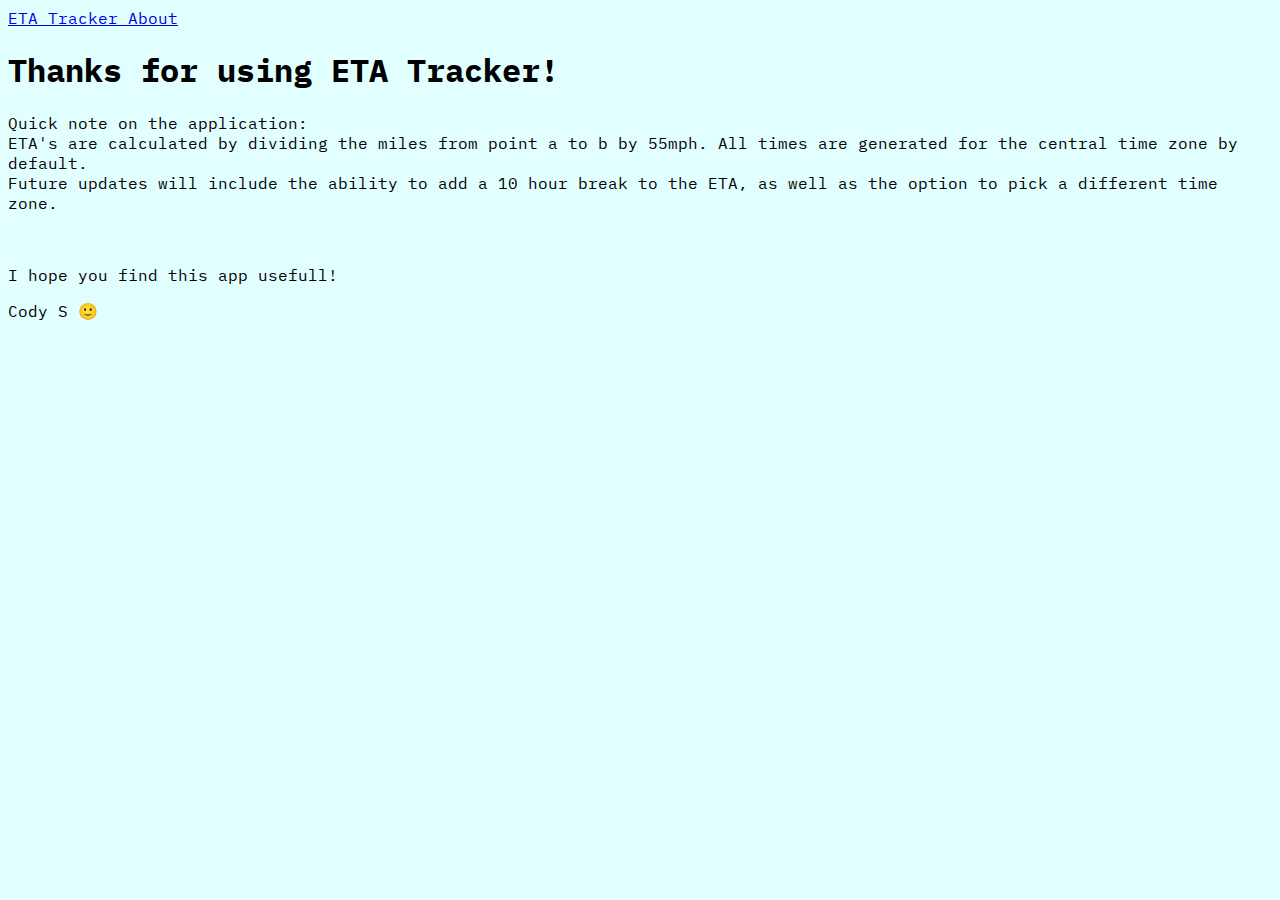
==== about.html @ edee53f6 "final commit for now" ====
<!DOCTYPE html>
<html lang="en">
  <head>
    <title>ETA Tracker</title>
    <!-- Required meta tags -->
    <meta charset="utf-8" />
    <meta
      name="viewport"
      content="width=device-width, initial-scale=1, shrink-to-fit=no"
    />
    <link rel="icon" href="/img/clockTruck.png">
    <!-- Bootstrap CSS v5.2.1 -->
    <link
      href="https://cdn.jsdelivr.net/npm/bootstrap@5.2.1/dist/css/bootstrap.min.css"
      rel="stylesheet"
      integrity="sha384-iYQeCzEYFbKjA/T2uDLTpkwGzCiq6soy8tYaI1GyVh/UjpbCx/TYkiZhlZB6+fzT"
      crossorigin="anonymous"
    />
    <link rel="preconnect" href="https://fonts.googleapis.com" />
    <link rel="preconnect" href="https://fonts.gstatic.com" crossorigin />
    <link
      href="https://fonts.googleapis.com/css2?family=IBM+Plex+Mono&display=swap"
      rel="stylesheet"
    />
    <link rel="stylesheet" href="/css/style.css" />
  </head>

  <body>
    <header>
      <!-- place navbar here -->
      <nav class="navbar navbar-expand navbar-light bg-secondary">
        <div class="nav navbar-nav">
          <a
            class="nav-item nav-link active text-black active"
            href="/index.html"
            aria-current="page"
            >ETA Tracker <span class="visually-hidden"></span
          ></a>
          <a class="nav-item nav-link text-black" href="/about.html">About</a>
        </div>
      </nav>
    </header>
    <main class="container-fluid">
        <h1>Thanks for using ETA Tracker!</h1>
        <p>
            Quick note on the application: <br />
            ETA's are calculated by dividing the 
            miles from point a to b by 55mph.
            All times are generated for the central
            time zone by default. <br />
            Future updates will include the ability to add 
            a 10 hour break to the ETA, as well as the option
            to pick a different time zone.
        </p> 
        <br />
        <p>
            I hope you find this app usefull!
        </p>
    </main>
    <footer>
      <!-- place footer here -->
      <div
        class="bg-secondary fixed-bottom foot d-flex justify-content-center align-items-center"
      >
        <div class="text-light">
          <p class="d-flex justify-content-center">Cody S &#128578;</p>
        </div>
      </div>
    </footer>
    <!-- Bootstrap JavaScript Libraries -->
    <script
      src="https://cdn.jsdelivr.net/npm/@popperjs/core@2.11.6/dist/umd/popper.min.js"
      integrity="sha384-oBqDVmMz9ATKxIep9tiCxS/Z9fNfEXiDAYTujMAeBAsjFuCZSmKbSSUnQlmh/jp3"
      crossorigin="anonymous"
    ></script>

    <script
      src="https://cdn.jsdelivr.net/npm/bootstrap@5.2.1/dist/js/bootstrap.min.js"
      integrity="sha384-7VPbUDkoPSGFnVtYi0QogXtr74QeVeeIs99Qfg5YCF+TidwNdjvaKZX19NZ/e6oz"
      crossorigin="anonymous"
    ></script>
  </body>
</html>
---- css/style.css ----
body {
    background-color: #E2FFFF;
    font-family: 'IBM Plex Mono', monospace;
}

.display {
    width: 30rem;
    height: 20rem;
    padding: .5rem;
}

.foot {
    height: 5rem;
    font-size: 1rem;
}

.heroPic {
    width: 5rem;
}
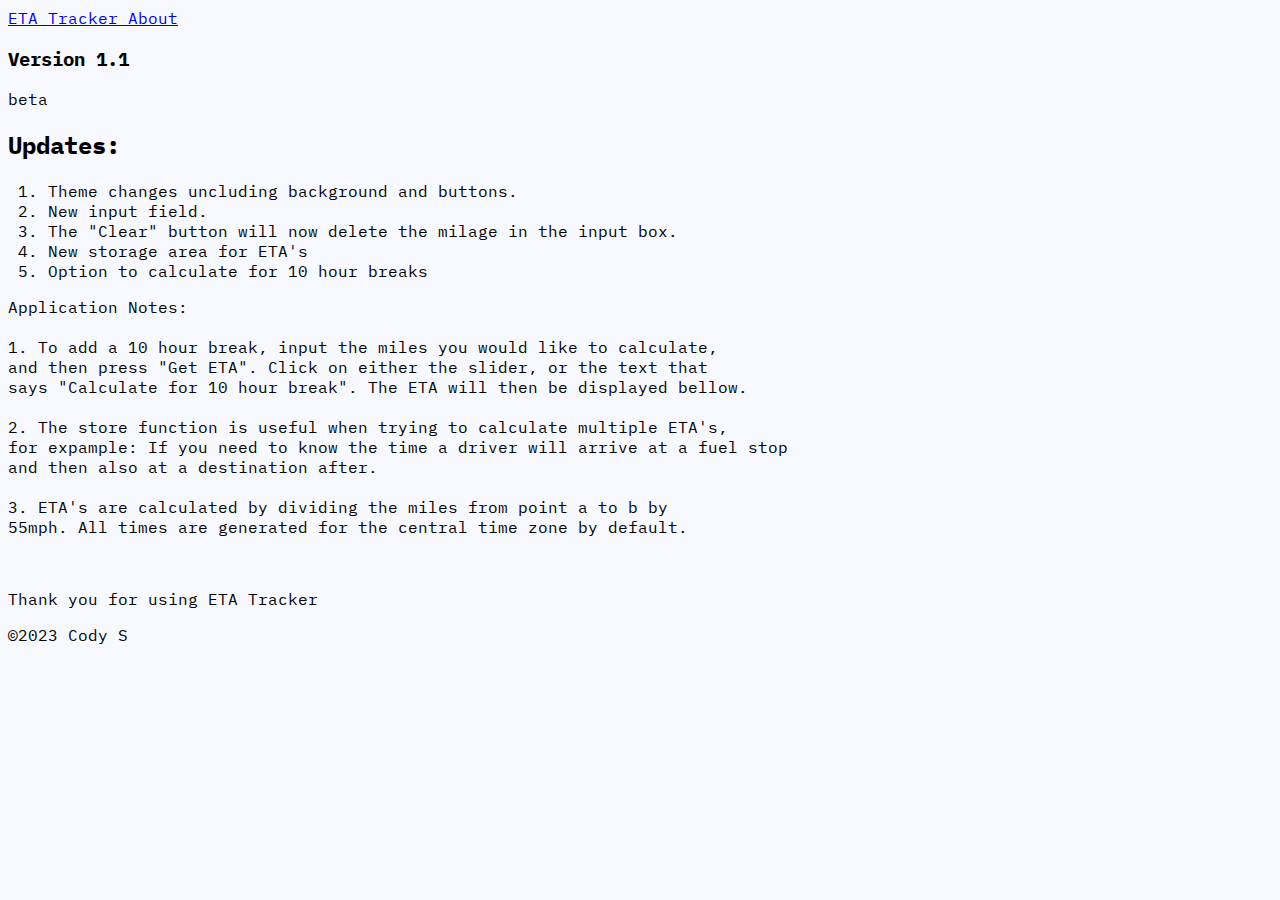
==== commit 71d7c70e: "storage and ten hour calc" ====
--- a/about.html
+++ b/about.html
@@ -8,7 +8,7 @@
       name="viewport"
       content="width=device-width, initial-scale=1, shrink-to-fit=no"
     />
-    <link rel="icon" href="/img/clockTruck.png">
+    <link rel="icon" href="/img/clockTruck.png" />
     <!-- Bootstrap CSS v5.2.1 -->
     <link
       href="https://cdn.jsdelivr.net/npm/bootstrap@5.2.1/dist/css/bootstrap.min.css"
@@ -41,21 +41,37 @@
       </nav>
     </header>
     <main class="container-fluid">
-        <h1>Thanks for using ETA Tracker!</h1>
-        <p>
-            Quick note on the application: <br />
-            ETA's are calculated by dividing the 
-            miles from point a to b by 55mph.
-            All times are generated for the central
-            time zone by default. <br />
-            Future updates will include the ability to add 
-            a 10 hour break to the ETA, as well as the option
-            to pick a different time zone.
-        </p> 
+      <div class="pt-3">
+        <h3>Version 1.1</h3>
+        <p>beta</p>
+      </div>
+      <h2>Updates:</h2>
+      <p>
+        <ol>
+          <li>Theme changes uncluding background and buttons.</li>
+          <li>New input field.</li>
+          <li>The "Clear" button will now delete the milage in the input box.</li>
+          <li>New storage area for ETA's</li>
+          <li>Option to calculate for 10 hour breaks</li>
+        </ol>
+      </p>
+      <p>
+        Application Notes: 
         <br />
-        <p>
-            I hope you find this app usefull!
-        </p>
+        <br />
+        1. To add a 10 hour break, input the miles you would like to calculate, <br />and then press 
+           "Get ETA". Click on either the slider, or the text that <br />says "Calculate for 10 hour 
+            break". The ETA will then be displayed bellow.<br />
+            <br />
+            2. The store function is useful when trying to calculate multiple ETA's, <br />for expample:
+            If you need to know the time a driver will arrive at a fuel stop <br />and then also at a destination after. 
+             <br />
+             <br />
+        3. ETA's are calculated by dividing the miles from point a to b by<br /> 55mph.
+        All times are generated for the central time zone by default. <br />
+      </p>
+      <br />
+      <p>Thank you for using ETA Tracker</p>
     </main>
     <footer>
       <!-- place footer here -->
@@ -63,7 +79,7 @@
         class="bg-secondary fixed-bottom foot d-flex justify-content-center align-items-center"
       >
         <div class="text-light">
-          <p class="d-flex justify-content-center">Cody S &#128578;</p>
+          <p class="d-flex justify-content-center">&copy;2023 Cody S</p>
         </div>
       </div>
     </footer>
@@ -79,5 +95,6 @@
       integrity="sha384-7VPbUDkoPSGFnVtYi0QogXtr74QeVeeIs99Qfg5YCF+TidwNdjvaKZX19NZ/e6oz"
       crossorigin="anonymous"
     ></script>
+    <script src="/script/script.js"></script>
   </body>
 </html>
--- a/css/style.css
+++ b/css/style.css
@@ -1,19 +1,19 @@
 body {
-    background-color: #E2FFFF;
-    font-family: 'IBM Plex Mono', monospace;
+  background-color: #f8f8ff;
+  font-family: "IBM Plex Mono", monospace;
 }
 
 .display {
-    width: 30rem;
-    height: 20rem;
-    padding: .5rem;
+  width: 30rem;
+  height: 20rem;
+  padding: 0.5rem;
 }
 
 .foot {
-    height: 5rem;
-    font-size: 1rem;
+  height: 5rem;
+  font-size: 1rem;
 }
 
 .heroPic {
-    width: 5rem;
-}+  width: 5rem;
+}
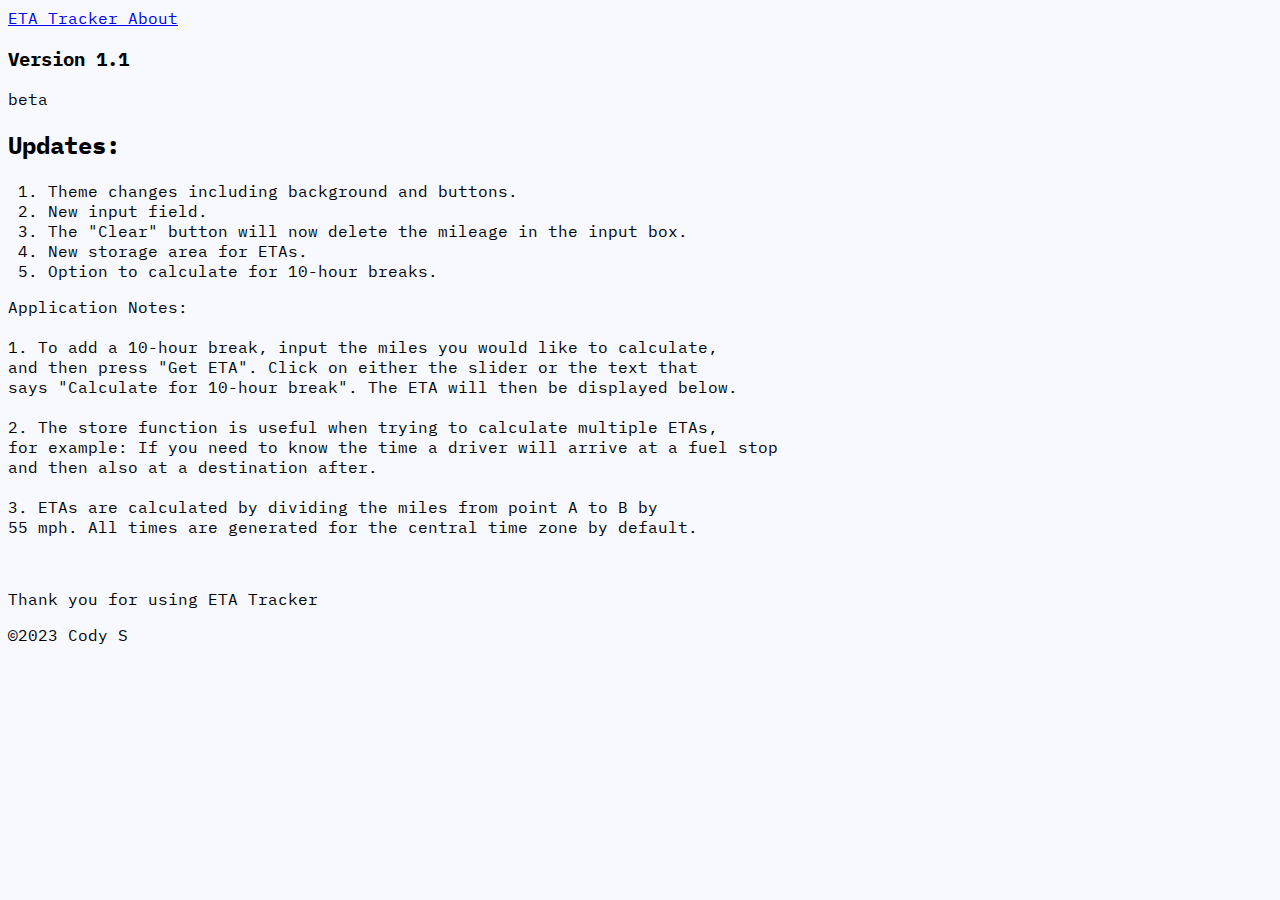
==== commit 42edbbb6: "spelling for the about page bc im dumb" ====
--- a/about.html
+++ b/about.html
@@ -48,27 +48,23 @@
       <h2>Updates:</h2>
       <p>
         <ol>
-          <li>Theme changes uncluding background and buttons.</li>
+          <li>Theme changes including background and buttons.</li>
           <li>New input field.</li>
-          <li>The "Clear" button will now delete the milage in the input box.</li>
-          <li>New storage area for ETA's</li>
-          <li>Option to calculate for 10 hour breaks</li>
+          <li>The "Clear" button will now delete the mileage in the input box.</li>
+          <li>New storage area for ETAs.</li>
+          <li>Option to calculate for 10-hour breaks.</li>
         </ol>
       </p>
       <p>
-        Application Notes: 
-        <br />
-        <br />
-        1. To add a 10 hour break, input the miles you would like to calculate, <br />and then press 
-           "Get ETA". Click on either the slider, or the text that <br />says "Calculate for 10 hour 
-            break". The ETA will then be displayed bellow.<br />
-            <br />
-            2. The store function is useful when trying to calculate multiple ETA's, <br />for expample:
-            If you need to know the time a driver will arrive at a fuel stop <br />and then also at a destination after. 
-             <br />
-             <br />
-        3. ETA's are calculated by dividing the miles from point a to b by<br /> 55mph.
-        All times are generated for the central time zone by default. <br />
+        Application Notes: <br /><br />
+        1. To add a 10-hour break, input the miles you would like to calculate, <br />and then press 
+           "Get ETA". Click on either the slider or the text that <br />says "Calculate for 10-hour 
+           break". The ETA will then be displayed below.<br /><br />
+        2. The store function is useful when trying to calculate multiple ETAs, <br />for example: If you 
+           need to know the time a driver will arrive at a fuel stop <br />and then also at a destination 
+           after. <br /><br />
+        3. ETAs are calculated by dividing the miles from point A to B by <br />55 mph. All times are 
+           generated for the central time zone by default. <br />
       </p>
       <br />
       <p>Thank you for using ETA Tracker</p>
